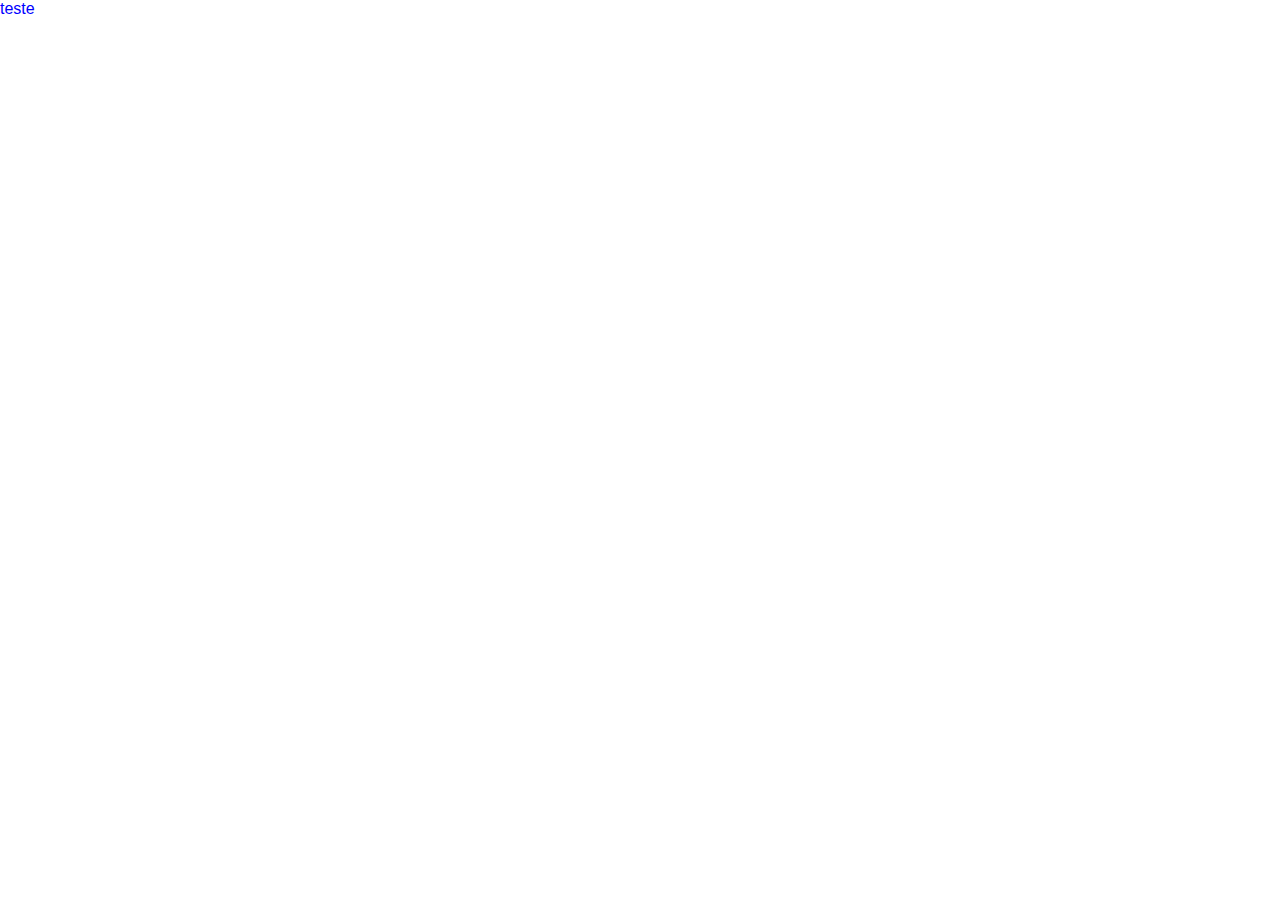
==== index.html @ 104a47eb "Initial commit" ====
<!DOCTYPE html>
<html lang="pt-br">
  <head>
    <meta charset="UTF-8" />
    <meta name="viewport" content="width=device-width, initial-scale=1.0" />
    <meta http-equiv="X-UA-Compatible" content="ie=edge" />
    <!--resposavel por tirar os atributos padrões e adaptar a cada navegador-->
    <link rel="stylesheet" href="css/normalize.css" />
    <link rel="stylesheet" href="css/reset.css" />
    <!--resposavel por definir o grid, organizando o código nos padrões definidos-->
    <link rel="stylesheet" href="css/grid.css" />
    <!--estilo pré-definido para o home-->
    <link rel="stylesheet" href="css/style.css" />

    <title>Bikecraft</title>
  </head>
  <body>
    <h1>
      teste
    </h1>
  </body>
</html>
---- css/grid.css ----
*, *:before, *:after {
  -webkit-box-sizing: border-box; 
  -moz-box-sizing: border-box; 
  box-sizing: border-box;
}

.container {
	width: 960px;
	margin: 0 auto;
	padding: 0px;
	position: relative;
}

.container:after, .container:before {
	content: " ";
	display: table;
}

.container:after {
	clear: both;
}

.grid-1, .grid-2, .grid-3, .grid-4, .grid-5, .grid-6, .grid-7, .grid-8, .grid-9, .grid-10, .grid-11, .grid-12, .grid-13, .grid-14, .grid-15, .grid-16, .grid-1-3 {
	float: left;
	margin-left: 10px;
	margin-right: 10px;
}

.grid-1 	{width: 40px;}
.grid-2 	{width: 100px;}
.grid-3 	{width: 160px;}
.grid-4 	{width: 220px;}
.grid-5 	{width: 280px;}
.grid-6 	{width: 340px;}
.grid-7 	{width: 400px;}
.grid-8 	{width: 460px;}
.grid-9 	{width: 520px;}
.grid-10 	{width: 580px;}
.grid-11 	{width: 640px;}
.grid-12 	{width: 700px;}
.grid-13 	{width: 760px;}
.grid-14 	{width: 820px;}
.grid-15 	{width: 880px;}
.grid-16 	{width: 940px;}
.grid-1-3	{width: 300px;}

@media only screen and (min-width: 788px) and (max-width: 979px) {

.container {
	width: 768px;
}

.grid-1		{width: 28px;}
.grid-2		{width: 76px;}
.grid-3		{width: 124px;}
.grid-4		{width: 172px;}
.grid-5		{width: 220px;}
.grid-6		{width: 268px;}
.grid-7		{width: 316px;}
.grid-8		{width: 364px;}
.grid-9		{width: 412px;}
.grid-10	{width: 460px;}
.grid-11	{width: 508px;}
.grid-12	{width: 556px;}
.grid-13	{width: 604px;}
.grid-14	{width: 652px;}
.grid-15	{width: 700px;}
.grid-16	{width: 748px;}
.grid-1-3	{width: 236px;}

}

@media only screen and (max-width: 787px) {
.container {
	width: 300px;
}

.grid-1, .grid-2, .grid-3, .grid-4, .grid-5, .grid-6, .grid-7, .grid-8, .grid-9, .grid-10, .grid-11, .grid-12, .grid-13, .grid-14, .grid-15, .grid-16, .grid-1-3 {
	width: 300px;
	margin: 0 0 20px 0;
	float: none;
}

}
---- css/style.css ----
body {
  color: blue;
}
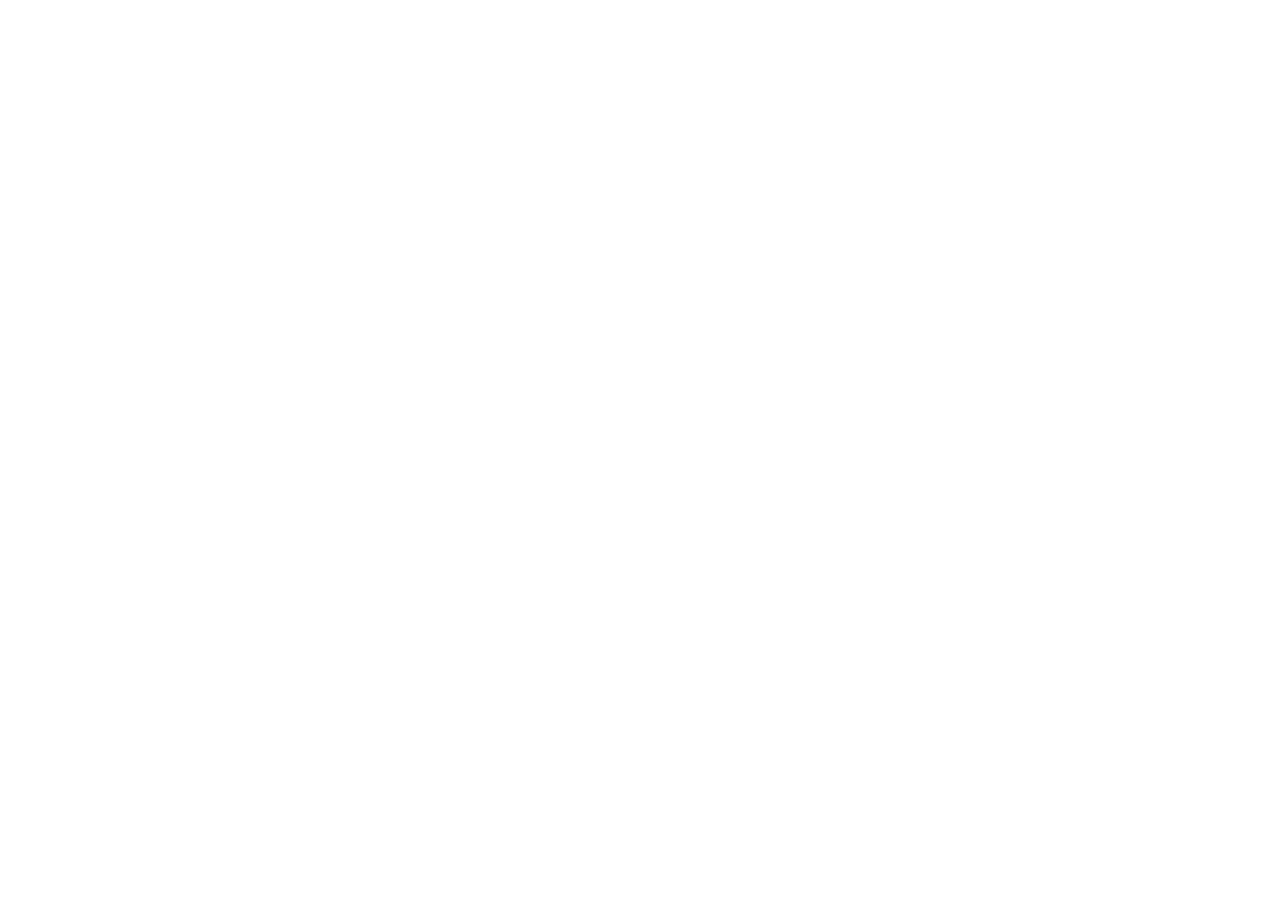
==== commit fbf920a1: "Estudo de manutenção de layout" ====
--- a/index.html
+++ b/index.html
@@ -2,8 +2,10 @@
 <html lang="pt-br">
   <head>
     <meta charset="UTF-8" />
+    <!--responsividade-->
     <meta name="viewport" content="width=device-width, initial-scale=1.0" />
     <meta http-equiv="X-UA-Compatible" content="ie=edge" />
+    <title>Bikecraft</title>
     <!--resposavel por tirar os atributos padrões e adaptar a cada navegador-->
     <link rel="stylesheet" href="css/normalize.css" />
     <link rel="stylesheet" href="css/reset.css" />
@@ -11,12 +13,6 @@
     <link rel="stylesheet" href="css/grid.css" />
     <!--estilo pré-definido para o home-->
     <link rel="stylesheet" href="css/style.css" />
-
-    <title>Bikecraft</title>
   </head>
-  <body>
-    <h1>
-      teste
-    </h1>
-  </body>
+  <body></body>
 </html>
--- a/css/grid.css
+++ b/css/grid.css
@@ -1,84 +1,184 @@
-*, *:before, *:after {
-  -webkit-box-sizing: border-box; 
-  -moz-box-sizing: border-box; 
+*,
+*:before,
+*:after {
+  -webkit-box-sizing: border-box;
+  -moz-box-sizing: border-box;
   box-sizing: border-box;
 }
 
 .container {
-	width: 960px;
-	margin: 0 auto;
-	padding: 0px;
-	position: relative;
+  width: 960px;
+  margin: 0 auto;
+  padding: 0px;
+  position: relative;
 }
 
-.container:after, .container:before {
-	content: " ";
-	display: table;
+.container:after,
+.container:before {
+  content: " ";
+  display: table;
 }
 
 .container:after {
-	clear: both;
+  clear: both;
 }
 
-.grid-1, .grid-2, .grid-3, .grid-4, .grid-5, .grid-6, .grid-7, .grid-8, .grid-9, .grid-10, .grid-11, .grid-12, .grid-13, .grid-14, .grid-15, .grid-16, .grid-1-3 {
-	float: left;
-	margin-left: 10px;
-	margin-right: 10px;
+.grid-1,
+.grid-2,
+.grid-3,
+.grid-4,
+.grid-5,
+.grid-6,
+.grid-7,
+.grid-8,
+.grid-9,
+.grid-10,
+.grid-11,
+.grid-12,
+.grid-13,
+.grid-14,
+.grid-15,
+.grid-16,
+.grid-1-3 {
+  float: left;
+  margin-left: 10px;
+  margin-right: 10px;
 }
 
-.grid-1 	{width: 40px;}
-.grid-2 	{width: 100px;}
-.grid-3 	{width: 160px;}
-.grid-4 	{width: 220px;}
-.grid-5 	{width: 280px;}
-.grid-6 	{width: 340px;}
-.grid-7 	{width: 400px;}
-.grid-8 	{width: 460px;}
-.grid-9 	{width: 520px;}
-.grid-10 	{width: 580px;}
-.grid-11 	{width: 640px;}
-.grid-12 	{width: 700px;}
-.grid-13 	{width: 760px;}
-.grid-14 	{width: 820px;}
-.grid-15 	{width: 880px;}
-.grid-16 	{width: 940px;}
-.grid-1-3	{width: 300px;}
+.grid-1 {
+  width: 40px;
+}
+.grid-2 {
+  width: 100px;
+}
+.grid-3 {
+  width: 160px;
+}
+.grid-4 {
+  width: 220px;
+}
+.grid-5 {
+  width: 280px;
+}
+.grid-6 {
+  width: 340px;
+}
+.grid-7 {
+  width: 400px;
+}
+.grid-8 {
+  width: 460px;
+}
+.grid-9 {
+  width: 520px;
+}
+.grid-10 {
+  width: 580px;
+}
+.grid-11 {
+  width: 640px;
+}
+.grid-12 {
+  width: 700px;
+}
+.grid-13 {
+  width: 760px;
+}
+.grid-14 {
+  width: 820px;
+}
+.grid-15 {
+  width: 880px;
+}
+.grid-16 {
+  width: 940px;
+}
+.grid-1-3 {
+  width: 300px;
+}
 
 @media only screen and (min-width: 788px) and (max-width: 979px) {
+  .container {
+    width: 768px;
+  }
 
-.container {
-	width: 768px;
-}
-
-.grid-1		{width: 28px;}
-.grid-2		{width: 76px;}
-.grid-3		{width: 124px;}
-.grid-4		{width: 172px;}
-.grid-5		{width: 220px;}
-.grid-6		{width: 268px;}
-.grid-7		{width: 316px;}
-.grid-8		{width: 364px;}
-.grid-9		{width: 412px;}
-.grid-10	{width: 460px;}
-.grid-11	{width: 508px;}
-.grid-12	{width: 556px;}
-.grid-13	{width: 604px;}
-.grid-14	{width: 652px;}
-.grid-15	{width: 700px;}
-.grid-16	{width: 748px;}
-.grid-1-3	{width: 236px;}
-
+  .grid-1 {
+    width: 28px;
+  }
+  .grid-2 {
+    width: 76px;
+  }
+  .grid-3 {
+    width: 124px;
+  }
+  .grid-4 {
+    width: 172px;
+  }
+  .grid-5 {
+    width: 220px;
+  }
+  .grid-6 {
+    width: 268px;
+  }
+  .grid-7 {
+    width: 316px;
+  }
+  .grid-8 {
+    width: 364px;
+  }
+  .grid-9 {
+    width: 412px;
+  }
+  .grid-10 {
+    width: 460px;
+  }
+  .grid-11 {
+    width: 508px;
+  }
+  .grid-12 {
+    width: 556px;
+  }
+  .grid-13 {
+    width: 604px;
+  }
+  .grid-14 {
+    width: 652px;
+  }
+  .grid-15 {
+    width: 700px;
+  }
+  .grid-16 {
+    width: 748px;
+  }
+  .grid-1-3 {
+    width: 236px;
+  }
 }
 
 @media only screen and (max-width: 787px) {
-.container {
-	width: 300px;
+  .container {
+    width: 300px;
+  }
+
+  .grid-1,
+  .grid-2,
+  .grid-3,
+  .grid-4,
+  .grid-5,
+  .grid-6,
+  .grid-7,
+  .grid-8,
+  .grid-9,
+  .grid-10,
+  .grid-11,
+  .grid-12,
+  .grid-13,
+  .grid-14,
+  .grid-15,
+  .grid-16,
+  .grid-1-3 {
+    width: 300px;
+    margin: 0 0 20px 0;
+    float: none;
+  }
 }
-
-.grid-1, .grid-2, .grid-3, .grid-4, .grid-5, .grid-6, .grid-7, .grid-8, .grid-9, .grid-10, .grid-11, .grid-12, .grid-13, .grid-14, .grid-15, .grid-16, .grid-1-3 {
-	width: 300px;
-	margin: 0 0 20px 0;
-	float: none;
-}
-
-}--- a/css/style.css
+++ b/css/style.css
@@ -1,3 +1,41 @@
-body {
-  color: blue;
+.produto {
+  height: 200px;
+  background: blue;
 }
+
+.produto-2 {
+  margin-top: 20px;
+}
+
+div {
+  background: tomato;
+}
+
+/*ordenaçõa baseada em flexbox*/
+.flexbox {
+  width: 968px;
+  margin: 0 auto;
+  display: flex;
+}
+
+.flexbox div {
+  flex: 1;
+  margin: 0 10px;
+}
+
+/*ordenação baseada em gridLayout*/
+
+.gridlayout {
+  width: 968px;
+  margin: 0 auto;
+  display: grid;
+  grid-template-columns: 1fr 1fr 1fr 1fr 1fr;
+  /*fr é o mesmo que unidade de fração definindo a quantidade de comulas*/
+  grid-gap: 2px;
+  /*define o gutter e espaço entre os itens*/
+}
+
+.div5 {
+  grid-column: 2;
+  grid-row: 1;
+}
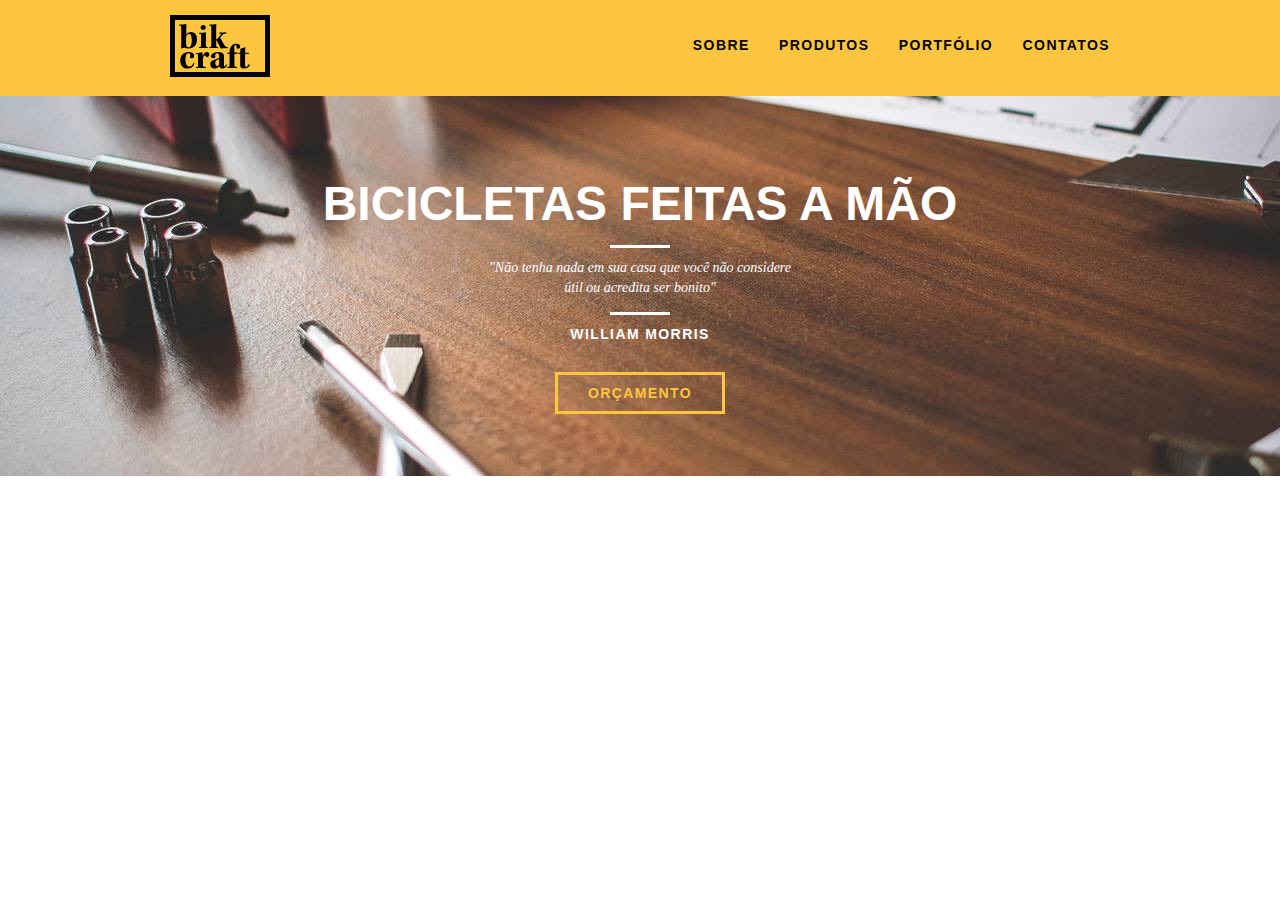
==== commit 2c169eb0: "Criando a introdução do site" ====
--- a/index.html
+++ b/index.html
@@ -14,5 +14,39 @@
     <!--estilo pré-definido para o home-->
     <link rel="stylesheet" href="css/style.css" />
   </head>
-  <body></body>
+  <body>
+    <!-- Header inicial -->
+    <header class="header">
+      <div class="container">
+        <a class="grid-4" href="index.html">
+          <img src="img/bikcraft.svg" />
+        </a>
+        <nav class="grid-12 header_menu">
+          <ul>
+            <li><a href="sobre.html">Sobre</a></li>
+            <li><a href="produtos.html">produtos</a></li>
+            <li><a href="portfolio.html">portfólio</a></li>
+            <li><a href="contatos.html">contatos</a></li>
+          </ul>
+        </nav>
+      </div>
+    </header>
+
+    <section class="introducao">
+      <div class="container">
+        <h1>
+          Bicicletas feitas a mão
+        </h1>
+        <blockquote class="quote-externo">
+          <p>
+            "Não tenha nada em sua casa que você não considere útil ou acredita
+            ser bonito"
+          </p>
+        <cite>WILLIAM MORRIS</cite>
+      </div>
+      <a href="produtos.html" class="btn">Orçamento</a>
+    </blockquote>
+    </section>
+    <!-- Header Final -->
+  </body>
 </html>
--- a/css/style.css
+++ b/css/style.css
@@ -1,41 +1,116 @@
-.produto {
-  height: 200px;
-  background: blue;
+/* Estilos gerais referentes a todas as páginas*/
+
+body {
+  font-family: Arial, Helvetica, sans-serif;
 }
 
-.produto-2 {
+p {
+  font-family: Georgia, "Times New Roman", Times, serif;
+  font-size: 14px;
+  line-height: 20px;
+}
+
+.btn {
+  border: 3px solid #fec63e;
+  padding: 10px 30px;
+  color: #fec63e;
+  text-decoration: none;
+  font-size: 14px;
+  line-height: 20px;
+  text-transform: uppercase;
+  font-weight: bold;
+  letter-spacing: 0.1em;
+}
+
+.btn:hover {
+  color: #fff;
+  border-color: #fff;
+}
+
+/* Header - Navbar*/
+/* Criação da colorimetria do navbar */
+.header {
+  position: fixed;
+  top: 0;
+  width: 100%;
+  background: #fec63e; /* Amarelo padrão*/
+  padding: 15px 0;
+}
+
+/* Alinhando o bloco e menu a direita */
+.header_menu {
+  text-align: right;
+}
+
+/*ordenando o bloco de menu inline*/
+.header_menu ul li {
+  display: inline-block;
+  margin-left: 25px;
   margin-top: 20px;
 }
 
-div {
-  background: tomato;
+/*modificações nos links*/
+.header_menu ul li a {
+  color: #000;
+  font-weight: bold;
+  text-transform: uppercase;
+  letter-spacing: 0.1em;
+  font-size: 14px;
+  line-height: 20px;
+  padding: 10px 0;
+  text-decoration: none;
 }
 
-/*ordenaçõa baseada em flexbox*/
-.flexbox {
-  width: 968px;
-  margin: 0 auto;
-  display: flex;
+/* Definindo cor par ao hover */
+.header_menu ul li a:hover {
+  color: #fff;
 }
 
-.flexbox div {
-  flex: 1;
-  margin: 0 10px;
+/* Intro - Index*/
+
+.introducao {
+  width: 100%;
+  height: 380px;
+  background: url("../img//bg.jpg");
+  background-size: cover;
+  margin-top: 96px;
+  text-align: center;
+  padding-top: 80px;
 }
 
-/*ordenação baseada em gridLayout*/
-
-.gridlayout {
-  width: 968px;
-  margin: 0 auto;
-  display: grid;
-  grid-template-columns: 1fr 1fr 1fr 1fr 1fr;
-  /*fr é o mesmo que unidade de fração definindo a quantidade de comulas*/
-  grid-gap: 2px;
-  /*define o gutter e espaço entre os itens*/
+.introducao h1 {
+  font-size: 48px;
+  color: #fff;
+  font-weight: bold;
+  text-transform: uppercase;
 }
 
-.div5 {
-  grid-column: 2;
-  grid-row: 1;
+.quote-externo {
+  max-width: 320px;
+  margin: 0 auto;
+  margin-bottom: 40px;
+  color: #fff;
 }
+
+.quote-externo p {
+  font-style: italic;
+}
+
+/* Método paa adicionar um item via css, antes(before) ou depois(after) 
+do item antes definido o p(Usado para criar os separadores)*/
+.quote-externo p:before,
+.quote-externo p:after {
+  content: "";
+  display: block;
+  width: 60px;
+  height: 3px;
+  background: #fff;
+  margin: 14px auto 10px auto;
+}
+
+.quote-externo cite {
+  font-style: normal;
+  font-weight: bold;
+  font-size: 14px;
+  letter-spacing: 0.1em;
+}
